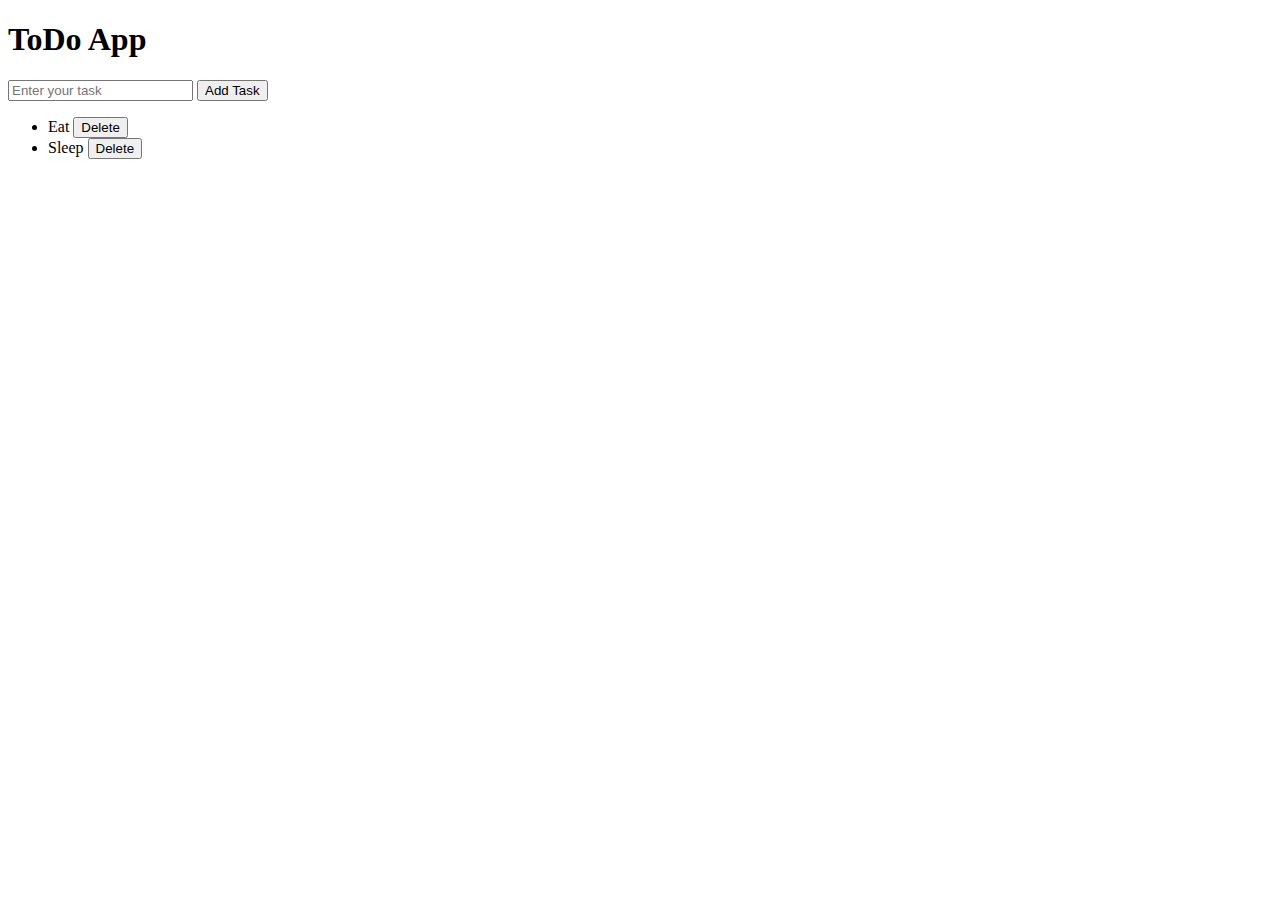
==== Color Changer 2/index.html @ b8725ff9 "Add files via upload" ====
<!DOCTYPE html>
<html lang="en">
<head>
    <meta charset="UTF-8">
    <meta name="viewport" content="width=device-width, initial-scale=1.0">
    <title>To Do List</title>
    <link rel="stylesheet" href="task2.css">
</head>
<body>
    <h1>ToDo App</h1>
    <input placeholder="Enter your task" name="" id="">
    <button>Add Task</button>

    <ul>
        <li>Eat <button class="delete">Delete</button></li>
        <li>Sleep <button class="delete">Delete</button></li>
    </ul>


    <script src="task2.js"></script>
</body>
</html>
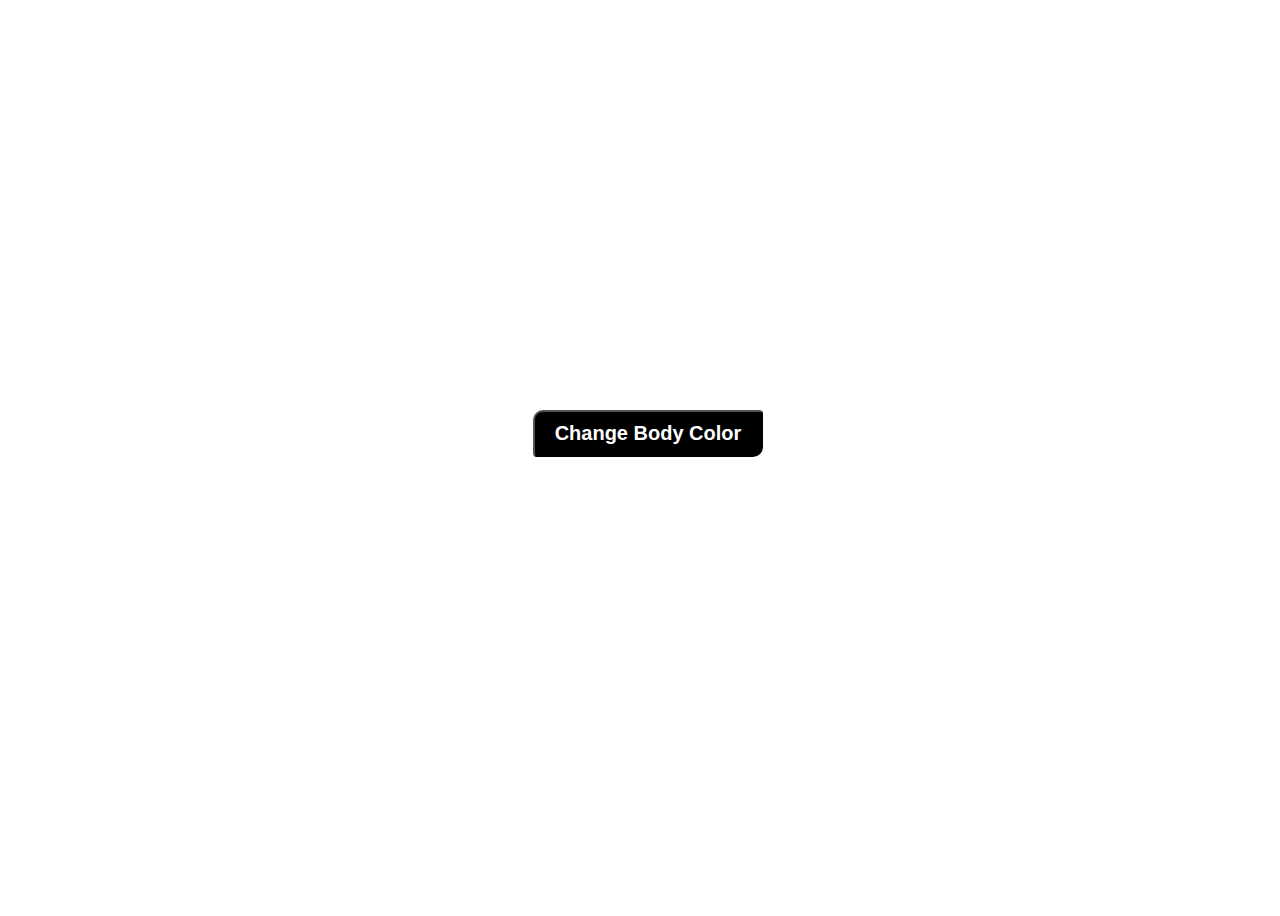
==== commit 01819644: "Add files via upload" ====
--- a/Color Changer 2/index.html
+++ b/Color Changer 2/index.html
@@ -1,22 +1,45 @@
-<!DOCTYPE html>
-<html lang="en">
-<head>
-    <meta charset="UTF-8">
-    <meta name="viewport" content="width=device-width, initial-scale=1.0">
-    <title>To Do List</title>
-    <link rel="stylesheet" href="task2.css">
-</head>
-<body>
-    <h1>ToDo App</h1>
-    <input placeholder="Enter your task" name="" id="">
-    <button>Add Task</button>
-
-    <ul>
-        <li>Eat <button class="delete">Delete</button></li>
-        <li>Sleep <button class="delete">Delete</button></li>
-    </ul>
-
-
-    <script src="task2.js"></script>
-</body>
+<!DOCTYPE html>
+<html lang="en">
+
+<head>
+  <meta charset="UTF-8" />
+  <meta http-equiv="X-UA-Compatible" content="IE=edge" />
+  <meta name="viewport" content="width=device-width, initial-scale=1.0" />
+  <title>Events</title>
+
+  <style>
+    body {
+      height: 100vh;
+      width: 100%;
+      overflow: hidden;
+      display: flex;
+      justify-content: center;
+      align-items: center;
+      flex-direction: column;
+      transition: 0.5s;
+      font-family: Verdana, Geneva, Tahoma, sans-serif;
+    }
+
+    .btn {
+      background-color: black;
+      padding: 10px 20px;
+      border-radius: 10px 4px 10px 4px;
+      color: white;
+      font-weight: 700;
+      font-size: 20px;
+      margin: 50px 500px 100px;
+      cursor: pointer;
+    }
+  </style>
+
+</head>
+
+<body>
+  
+  <button class="btn" id="btn">Change Body Color</button>
+
+
+  <script src="app2.js"></script>
+
+</body>
 </html>